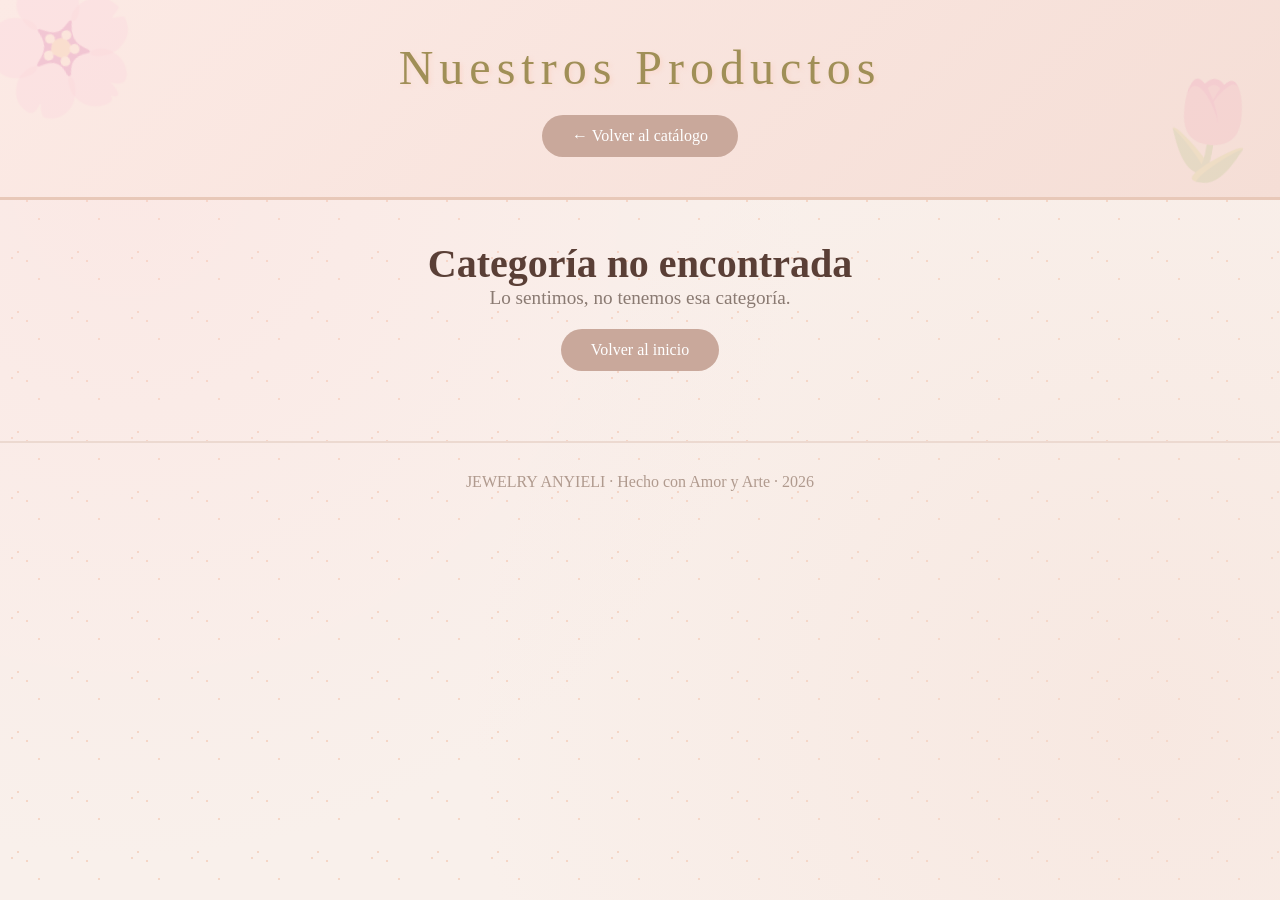
==== categoria.html @ 5ee2baa7 "Primera versión de la tienda" ====
<!DOCTYPE html>
<html lang="es">
<head>
    <meta charset="UTF-8" />
    <meta name="viewport" content="width=device-width, initial-scale=1.0" />
    <title>Jewelry Anyé · Productos</title>
    <link rel="stylesheet" href="css/estilos.css" />
    <style>
        /* Estilos específicos para la página de categoría */
        .detalle-categoria {
            text-align: center;
            margin-bottom: 30px;
        }
        .detalle-categoria h2 {
            font-size: 2.5rem;
            color: #5a3f36;
        }
        .detalle-categoria p {
            font-size: 1.2rem;
            color: #8a7a72;
        }
        .btn-volver {
            display: inline-block;
            background: #c9a89b;
            color: white;
            padding: 12px 30px;
            border-radius: 50px;
            text-decoration: none;
            transition: 0.3s;
            margin-top: 20px;
        }
        .btn-volver:hover {
            background: #b58b7a;
            transform: scale(1.05);
        }
        .btn-ver-mas {
            display: inline-block;
            background: #dbb8ab;
            color: white;
            border: none;
            padding: 14px 30px;
            border-radius: 50px;
            font-size: 1rem;
            font-weight: 600;
            letter-spacing: 1px;
            text-decoration: none;
            cursor: pointer;
            transition: 0.3s;
            width: 100%;
            max-width: 180px;
            box-shadow: 0 3px 10px rgba(200, 150, 130, 0.2);
            text-align: center;
        }
        .btn-ver-mas:hover {
            background: #c9a094;
            transform: scale(1.05);
            box-shadow: 0 8px 20px rgba(180, 130, 110, 0.3);
        }
    </style>
</head>
<body>

    <header class="hero" style="padding: 40px 20px;">
        <div class="hero-contenido">
            <h1 style="font-size: clamp(2rem, 6vw, 3rem);"> Nuestros Productos</h1>
            <a href="index.html" class="btn-volver">← Volver al catálogo</a>
        </div>
    </header>

    <main class="contenedor-joyas">
        <div id="info-categoria" class="detalle-categoria">
            <!-- Se inyecta con JavaScript -->
        </div>
        <div id="productos-grid" class="grid-joyas">
            <!-- Se inyecta con JavaScript -->
        </div>
    </main>

    <footer>
        <p>JEWELRY ANYIELI · Hecho con Amor y Arte · 2026 </p>
    </footer>

    <script src="js/script.js"></script>
    <script>
        // ============================================================
        // Obtener la categoría de la URL
        // ============================================================
        const params = new URLSearchParams(window.location.search);
        const tipoCategoria = params.get('tipo');

        const infoDiv = document.getElementById('info-categoria');
        const productosGrid = document.getElementById('productos-grid');

        // Buscar la categoría en los datos (que vienen de script.js)
        const categoria = categorias.find(cat => cat.id === tipoCategoria);

        if (!categoria) {
            infoDiv.innerHTML = `
                <h2>Categoría no encontrada</h2>
                <p>Lo sentimos, no tenemos esa categoría.</p>
                <a href="index.html" class="btn-volver">Volver al inicio</a>
            `;
            productosGrid.innerHTML = '';
        } else {
            // Mostrar título
            infoDiv.innerHTML = `
                <h2>${categoria.nombre}</h2>
                <p>${categoria.productos.length} productos disponibles</p>
            `;

            // Generar tarjetas de productos
            categoria.productos.forEach(prod => {
                const article = document.createElement('article');
                article.className = 'joya';
                article.innerHTML = `
                    <img src="${prod.imagen}" alt="${prod.nombre}">
                    <h3>${prod.nombre}</h3>
                    <p class="descripcion">${prod.descripcion}</p>
                    <span class="precio">${prod.precio}</span>
                    <button class="btn-ver-mas" onclick="alert('Próximamente: añadir al carrito')">Añadir al carrito</button>
                `;
                productosGrid.appendChild(article);
            });
        }
    </script>

</body>
</html>
---- css/estilos.css ----
/* --- RESET Y FUENTE --- */
* {
    margin: 0;
    padding: 0;
    box-sizing: border-box;
}

body {
    font-family: 'Georgia', 'Times New Roman', serif;
    /* Fondo con degradado suave y un patrón sutil de flores (usando CSS) */
    background: #f9f0eb; /* color base cálido */
    /* Degradado radial para dar profundidad */
    background-image: 
        radial-gradient(circle at 10% 20%, rgba(255, 215, 215, 0.3) 0%, transparent 50%),
        radial-gradient(circle at 90% 80%, rgba(245, 220, 210, 0.4) 0%, transparent 50%),
        /* Pequeños puntos que simulan flores o brillos */
        radial-gradient(circle at 20% 30%, #f5d6c6 1px, transparent 1px),
        radial-gradient(circle at 80% 70%, #f5d6c6 1px, transparent 1px),
        radial-gradient(circle at 40% 90%, #f5d6c6 1px, transparent 1px),
        radial-gradient(circle at 70% 10%, #f5d6c6 1px, transparent 1px);
    background-size: 100% 100%, 100% 100%, 60px 60px, 60px 60px, 60px 60px, 60px 60px;
    background-position: 0 0, 0 0, 0 0, 30px 30px, 15px 45px, 45px 15px;
    color: #4a3a35;
    min-height: 100vh;
}

/* --- HERO (BANNER) --- */
.hero {
    background: linear-gradient(135deg, #fceae5 0%, #f5ded6 100%);
    /* imagen de fondo decorativa (opcional) */
    padding: 25px 20px 35px;
    text-align: center;
    border-bottom: 3px solid #e8c8b8;
    position: relative;
    overflow: hidden;
}
.logo-anyieli {
    width: clamp(350px, 38vw, 520px);
    max-width: 92%;
    height: auto;
    display: block;
    margin: 0 auto 5px;
}


/* Decoración de flores en el hero (con pseudo-elementos) */
.hero::before {
    content: "🌸";
    font-size: 8rem;
    position: absolute;
    left: -20px;
    top: -30px;
    opacity: 0.15;
    transform: rotate(-15deg);
}

.hero::after {
    content: "🌷";
    font-size: 6rem;
    position: absolute;
    right: 10px;
    bottom: 10px;
    opacity: 0.12;
    transform: rotate(10deg);
}

.hero-contenido {
    position: relative;
    z-index: 1;
}

.hero h1 {
    font-size: clamp(2.8rem, 10vw, 5rem);
    /* color: #8b5a4b;  tono marrón rosado */
    color: #a08f57;
    letter-spacing: 6px;
    font-weight: normal;
    text-shadow: 2px 2px 4px rgba(255, 200, 180, 0.4);
}

.hero p {
    font-size: clamp(1.2rem, 3vw, 2rem);
    color: #a07a6b;
    margin: 15px 0 30px;
    font-style: italic;
}

.btn-hero {
    display: inline-block;
    background: #c9a89b;
    color: white;
    padding: 14px 50px;
    border-radius: 50px;
    text-decoration: none;
    font-size: 1rem;
    letter-spacing: 2px;
    transition: 0.3s;
    box-shadow: 0 5px 15px rgba(200, 150, 130, 0.3);
}

.btn-hero:hover {
    background: #b58b7a;
    transform: scale(1.05);
    box-shadow: 0 8px 25px rgba(180, 130, 110, 0.4);
}

/* --- CONTENEDOR PRINCIPAL --- */
.contenedor-joyas {
    max-width: 1300px;
    margin: 40px auto;
    padding: 0 20px;
}

.titulo-seccion {
    text-align: center;
    font-size: 2rem;
    color: #8b5a4b;
    margin-bottom: 40px;
    font-weight: normal;
    letter-spacing: 2px;
}

/* --- GRID RESPONSIVE --- */
.grid-joyas {
    display: grid;
    grid-template-columns: repeat(auto-fit, minmax(270px, 1fr));
    gap: 35px;
}

/* --- TARJETA DE JOYA (con estilo femenino) --- */
.joya {
    background: rgba(255, 248, 245, 0.85); /* fondo semi-transparente para que se vea el patrón de fondo */
    backdrop-filter: blur(2px); /* efecto de desenfoque ligero (moderno) */
    border-radius: 20px;
    padding: 25px 20px 30px;
    text-align: center;
    box-shadow: 0 10px 30px rgba(180, 140, 120, 0.1);
    transition: all 0.3s ease;
    border: 1px solid #f0ded6;
}

.joya:hover {
    transform: translateY(-10px);
    box-shadow: 0 20px 40px rgba(200, 150, 130, 0.25);
    border-color: #dbb8ab;
    background: rgba(255, 252, 250, 0.95);
}

.joya img {
    width: 100%;
    max-height: 220px;
    object-fit: contain;
    background: #faf0ea;
    border-radius: 15px;
    padding: 10px;
    margin-bottom: 15px;
    transition: 0.3s;
}

.joya:hover img {
    transform: scale(1.02);
}

.joya h3 {
    font-size: 1.5rem;
    color: #5a3f36;
    font-weight: 600;
    margin-bottom: 5px;
}

.joya .descripcion {
    color: #8a7a72;
    font-size: 0.95rem;
    margin-bottom: 12px;
    font-style: italic;
}

.joya .precio {
    font-size: 1.9rem;
    color: #b58b7a; /* tono rosa viejo */
    font-weight: bold;
    display: block;
    margin-bottom: 18px;
}

.joya button {
    background: #dbb8ab;
    color: white;
    border: none;
    padding: 14px 30px;
    border-radius: 50px;
    font-size: 1rem;
    font-weight: 600;
    letter-spacing: 1px;
    cursor: pointer;
    transition: 0.3s;
    width: 100%;
    max-width: 180px;
    box-shadow: 0 3px 10px rgba(200, 150, 130, 0.2);
}

.joya button:hover {
    background: #c9a094;
    transform: scale(1.05);
    box-shadow: 0 8px 20px rgba(180, 130, 110, 0.3);
}

/* --- PIE DE PÁGINA --- */
footer {
    text-align: center;
    padding: 30px 20px;
    color: #b09a8e;
    border-top: 2px solid #ecd9d0;
    max-width: 1300px;
    margin: 0 auto;
    font-size: 1rem;
}

/* --- RESPONSIVE (MÓVILES) --- */
@media (max-width: 600px) {
    .hero {
        padding: 25px 15px 35px;
    }

    .hero::before {
        font-size: 5rem;
        left: -10px;
        top: -20px;
    }

    .hero::after {
        font-size: 4rem;
        right: 0;
        bottom: 0;
    }

    .grid-joyas {
        gap: 25px;
        grid-template-columns: repeat(2, minmax(0, 1fr));
    }

    .joya {
        padding: 15px 10px 20px;
    }

    .joya button {
        max-width: 100%;
        padding: 16px;
    }

    .joya .precio {
        font-size: 1.6rem;
    }
}

@media (max-width: 400px) {
    .btn-hero {
        padding: 12px 30px;
        font-size: 0.9rem;
    }
}
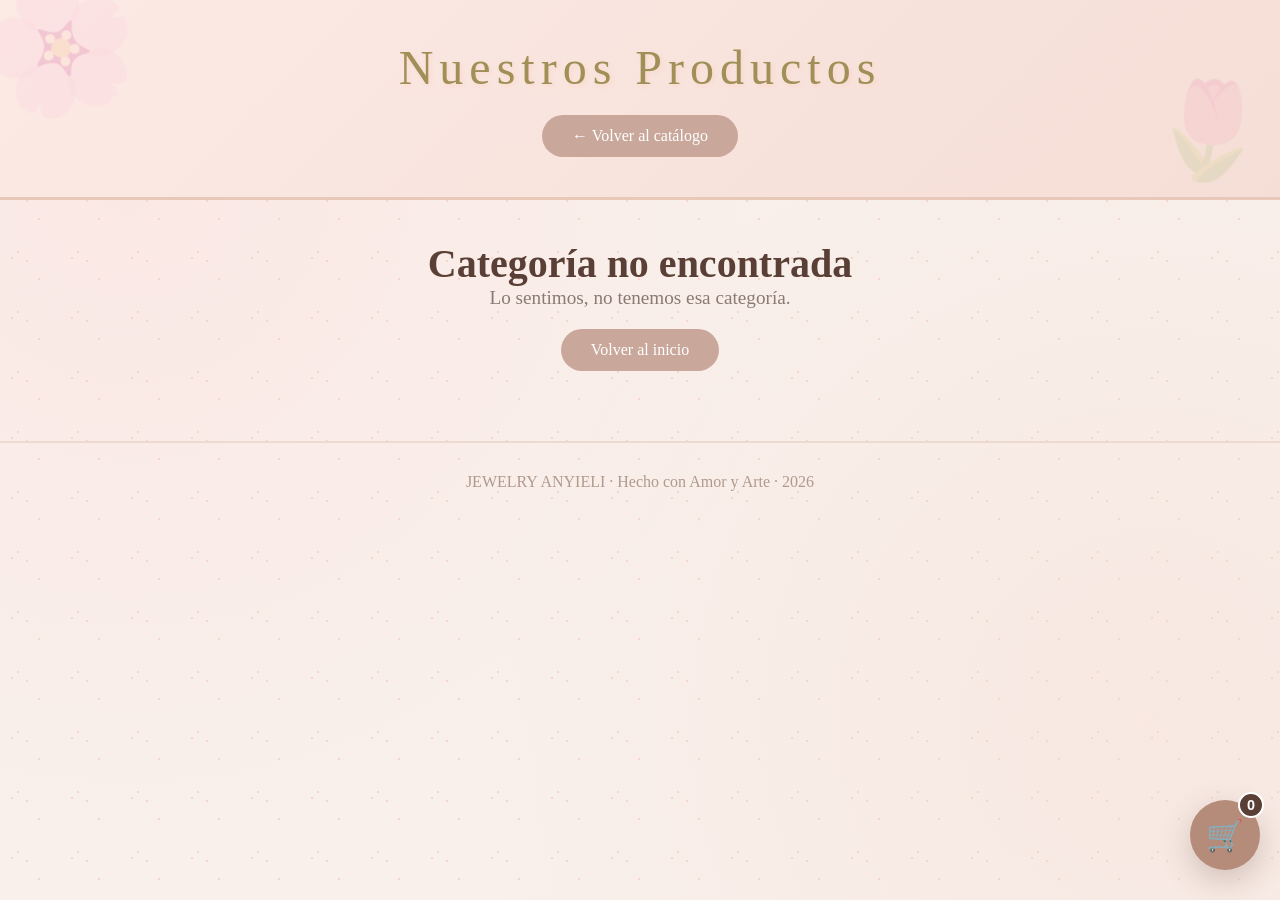
==== commit 8dfd9b2a: "Ajuste visual del carrito y placeholder de imagen" ====
--- a/categoria.html
+++ b/categoria.html
@@ -76,6 +76,32 @@
         </div>
     </main>
 
+    <button id="btn-carrito-flotante" class="btn-carrito-flotante" aria-label="Abrir carrito">
+        <span class="btn-carrito-icon">🛒</span>
+        <span id="carrito-count" class="carrito-count">0</span>
+    </button>
+
+    <div id="toast-carrito" class="toast-carrito">
+        <span class="toast-icon"> </span>
+        <span class="toast-text">Producto añadido</span>
+        <button id="toast-ver-carrito" class="toast-ver-carrito">Ver carrito</button>
+    </div>
+
+    <div id="modal-carrito" class="modal-carrito">
+        <div class="modal-carrito-contenido">
+            <button id="btn-cerrar-modal" class="btn-cerrar-modal" aria-label="Cerrar carrito">×</button>
+            <h2>Productos a llevar</h2>
+            <div id="modal-carrito-items" class="modal-carrito-items">
+                <p class="carrito-vacio-modal">No hay productos seleccionados.</p>
+            </div>
+            <div class="modal-carrito-total">
+                <span>Total</span>
+                <span id="modal-total">$0</span>
+            </div>
+            <button id="btn-comprar" class="btn-comprar">Comprar</button>
+        </div>
+    </div>
+
     <footer>
         <p>JEWELRY ANYIELI · Hecho con Amor y Arte · 2026 </p>
     </footer>
@@ -109,18 +135,161 @@
             `;
 
             // Generar tarjetas de productos
+            const placeholderProducto = "data:image/svg+xml,%3Csvg xmlns='http://www.w3.org/2000/svg' viewBox='0 0 200 200'%3E%3Crect width='200' height='200' fill='%23faf0ea'/%3E%3Ctext x='50%25' y='50%25' dominant-baseline='middle' text-anchor='middle' font-size='88' font-family='Arial' font-weight='700' fill='%238a7a72'%3E×%3C/text%3E%3C/svg%3E";
             categoria.productos.forEach(prod => {
                 const article = document.createElement('article');
                 article.className = 'joya';
                 article.innerHTML = `
-                    <img src="${prod.imagen}" alt="${prod.nombre}">
                     <h3>${prod.nombre}</h3>
+                    <img src="${prod.imagen}" alt="${prod.nombre}" onerror="this.onerror=null;this.src='${placeholderProducto}';">
                     <p class="descripcion">${prod.descripcion}</p>
                     <span class="precio">${prod.precio}</span>
-                    <button class="btn-ver-mas" onclick="alert('Próximamente: añadir al carrito')">Añadir al carrito</button>
+                    <button class="btn-ver-mas btn-agregar-carrito" data-nombre="${prod.nombre}" data-precio="${prod.precio}" data-imagen="${prod.imagen}">Añadir al carrito</button>
                 `;
                 productosGrid.appendChild(article);
             });
+
+            // Lógica de persistencia del carrito en localStorage
+            const carritoStorageKey = 'anye_jewelry_carrito';
+            const carrito = leerCarrito();
+            const carritobtn = document.getElementById('btn-carrito-flotante');
+            const modalCarrito = document.getElementById('modal-carrito');
+            const btnCerrarModal = document.getElementById('btn-cerrar-modal');
+            const modalItems = document.getElementById('modal-carrito-items');
+            const modalTotal = document.getElementById('modal-total');
+            const carritoCount = document.getElementById('carrito-count');
+            const toastCarrito = document.getElementById('toast-carrito');
+            const toastVerCarrito = document.getElementById('toast-ver-carrito');
+
+            function leerCarrito() {
+                try {
+                    const guardado = localStorage.getItem(carritoStorageKey);
+                    return guardado ? JSON.parse(guardado) : [];
+                } catch (e) {
+                    return [];
+                }
+            }
+
+            function guardarCarrito() {
+                localStorage.setItem(carritoStorageKey, JSON.stringify(carrito));
+            }
+
+            function precioNumero(precio) {
+                return Number(precio.replace(/[^\d]/g, '')) || 0;
+            }
+
+            function renderCarrito() {
+                const totalArticulos = carrito.reduce((sum, item) => sum + item.cantidad, 0);
+                const totalPrecio = carrito.reduce((sum, item) => sum + (precioNumero(item.precio) * item.cantidad), 0);
+
+                carritoCount.textContent = totalArticulos;
+
+                if (carrito.length === 0) {
+                    modalItems.innerHTML = '<p class="carrito-vacio-modal">No hay productos seleccionados.</p>';
+                    modalTotal.textContent = '$0';
+                    guardarCarrito();
+                    return;
+                }
+
+                modalItems.innerHTML = '';
+                carrito.forEach(item => {
+                    const row = document.createElement('div');
+                    row.className = 'modal-carrito-row';
+                    row.innerHTML = `
+                        <div class="modal-carrito-imagen">
+                            <img src="${item.imagen}" alt="${item.nombre}" onerror="this.onerror=null;this.src='${placeholderProducto}';">
+                        </div>
+                        <div class="modal-carrito-info">
+                            <span class="modal-carrito-nombre">${item.nombre}</span>
+                            <span class="modal-carrito-precio">${item.precio}</span>
+                        </div>
+                        <div class="modal-carrito-acciones">
+                            <span class="modal-carrito-cantidad">x${item.cantidad}</span>
+                            <button class="btn-remover-carrito" data-nombre="${item.nombre}" title="Eliminar">×</button>
+                        </div>
+                    `;
+                    modalItems.appendChild(row);
+                });
+
+                modalItems.querySelectorAll('.btn-remover-carrito').forEach(button => {
+                    button.addEventListener('click', () => {
+                        const nombre = button.dataset.nombre;
+                        const idx = carrito.findIndex(item => item.nombre === nombre);
+                        if (idx >= 0) {
+                            carrito.splice(idx, 1);
+                            renderCarrito();
+                        }
+                    });
+                });
+
+                modalTotal.textContent = '$' + totalPrecio.toLocaleString('es-MX');
+                guardarCarrito();
+            }
+
+            function mostrarToast(nombre) {
+                toastCarrito.querySelector('.toast-text').textContent = 'Añadiste ' + nombre + ' al carrito';
+                toastCarrito.classList.add('visible');
+                clearTimeout(mostrarToast.timeout);
+                mostrarToast.timeout = setTimeout(() => {
+                    toastCarrito.classList.remove('visible');
+                }, 1800);
+            }
+
+            document.querySelectorAll('.btn-agregar-carrito').forEach(button => {
+                button.addEventListener('click', () => {
+                    const nombre = button.dataset.nombre;
+                    const precio = button.dataset.precio;
+                    const imagen = button.dataset.imagen;
+                    const prod = categoria.productos.find(item => item.nombre === nombre);
+
+                    if (!prod) return;
+
+                    const existente = carrito.find(item => item.nombre === nombre);
+                    if (existente) {
+                        existente.cantidad += 1;
+                    } else {
+                        carrito.push({ nombre, precio, imagen, cantidad: 1 });
+                    }
+
+                    button.textContent = 'Añadir +1';
+                    button.classList.add('agregado');
+                    renderCarrito();
+                    mostrarToast(nombre);
+                });
+            });
+
+            carritobtn.addEventListener('click', () => {
+                modalCarrito.classList.add('visible');
+            });
+
+            btnCerrarModal.addEventListener('click', () => {
+                modalCarrito.classList.remove('visible');
+            });
+
+            toastVerCarrito.addEventListener('click', () => {
+                modalCarrito.classList.add('visible');
+                toastCarrito.classList.remove('visible');
+            });
+
+            const btnComprar = document.getElementById('btn-comprar');
+            btnComprar.addEventListener('click', () => {
+                if (carrito.length === 0) {
+                    modalItems.innerHTML = '<p class="carrito-vacio-modal">No hay productos seleccionados.</p>';
+                    return;
+                }
+
+                const textoProductos = carrito.map(item => `• ${item.nombre} x${item.cantidad} - ${item.precio}`).join('\n');
+                const total = carrito.reduce((sum, item) => sum + precioNumero(item.precio) * item.cantidad, 0);
+                const mensaje = `Hola, quiero pedir estos productos:\n${textoProductos}\n\nTotal estimado: ${'$' + total.toLocaleString('es-MX')}`;
+
+                const telefonoWhatsApp = '945326882';
+                const urlWhatsApp = `https://wa.me/${telefonoWhatsApp}?text=${encodeURIComponent(mensaje)}`;
+
+                window.open(urlWhatsApp, '_blank');
+            });
+
+            // Mostrar el carrito guardado cuando la página se carga
+            renderCarrito();
         }
     </script>
 
--- a/css/estilos.css
+++ b/css/estilos.css
@@ -111,7 +111,7 @@
     padding: 0 20px;
 }
 
-.titulo-seccion {
+titulo-seccion {
     text-align: center;
     font-size: 2rem;
     color: #8b5a4b;
@@ -205,6 +205,255 @@
     box-shadow: 0 8px 20px rgba(180, 130, 110, 0.3);
 }
 
+/* --- CARRITO FLOTANTE Y MODAL --- */
+.btn-carrito-flotante {
+    position: fixed;
+    right: 20px;
+    bottom: 30px;
+    width: 70px;
+    height: 70px;
+    border-radius: 50%;
+    border: none;
+    background: #b58b7a;
+    color: #fff;
+    box-shadow: 0 10px 30px rgba(90, 63, 54, 0.25);
+    cursor: pointer;
+    z-index: 10;
+    transition: transform 0.3s ease, background 0.3s ease;
+}
+
+.btn-carrito-flotante:hover {
+    background: #8b5a4b;
+    transform: translateY(-5px) scale(1.04);
+}
+
+.btn-carrito-icon {
+    font-size: 1.9rem;
+    display: block;
+    line-height: 1;
+}
+
+.carrito-count {
+    position: absolute;
+    top: -8px;
+    right: -4px;
+    background: #5a3f36;
+    color: #fff;
+    border-radius: 50%;
+    width: 26px;
+    height: 26px;
+    display: flex;
+    align-items: center;
+    justify-content: center;
+    font-size: 0.9rem;
+    font-weight: 700;
+    border: 2px solid #fff;
+}
+
+.modal-carrito {
+    position: fixed;
+    inset: 0;
+    background: rgba(90, 63, 54, 0.45);
+    display: flex;
+    align-items: center;
+    justify-content: center;
+    opacity: 0;
+    visibility: hidden;
+    transition: opacity 0.3s ease, visibility 0.3s ease;
+    z-index: 30;
+}
+
+.modal-carrito.visible {
+    opacity: 1;
+    visibility: visible;
+}
+
+.modal-carrito-contenido {
+    width: min(620px, calc(100vw - 40px));
+    background: #fffaf7;
+    border-radius: 24px;
+    padding: 30px 28px;
+    box-shadow: 0 30px 100px rgba(0, 0, 0, 0.35);
+    position: relative;
+}
+
+.modal-carrito-contenido h2 {
+    color: #5a3f36;
+    text-align: center;
+    font-size: 2rem;
+    margin-bottom: 20px;
+}
+
+.btn-cerrar-modal {
+    position: absolute;
+    right: 16px;
+    top: 16px;
+    width: 36px;
+    height: 36px;
+    border-radius: 50%;
+    border: none;
+    background: #b58b7a;
+    color: #fff;
+    font-size: 1.8rem;
+    cursor: pointer;
+}
+
+.modal-carrito-items {
+    max-height: 320px;
+    overflow-y: auto;
+    padding: 10px 0;
+}
+
+.modal-carrito-row {
+    display: flex;
+    align-items: center;
+    gap: 12px;
+    padding: 12px 0;
+    border-bottom: 1px solid #ecd9d0;
+}
+
+.modal-carrito-imagen {
+    width: 56px;
+    height: 56px;
+    background: #faf0ea;
+    border-radius: 12px;
+    overflow: hidden;
+}
+
+.modal-carrito-imagen img {
+    width: 100%;
+    height: 100%;
+    object-fit: cover;
+}
+
+.modal-carrito-info {
+    flex: 1;
+}
+
+.modal-carrito-nombre {
+    display: block;
+    color: #5a3f36;
+    font-weight: 700;
+}
+
+.modal-carrito-precio {
+    display: block;
+    color: #a07a6b;
+    font-size: 0.95rem;
+}
+
+.modal-carrito-acciones {
+    display: flex;
+    align-items: center;
+    gap: 8px;
+}
+
+.modal-carrito-cantidad {
+    color: #b58b7a;
+    font-weight: 700;
+}
+
+.btn-remover-carrito {
+    width: 34px;
+    height: 34px;
+    border: none;
+    border-radius: 50%;
+    background: #b58b7a;
+    color: #fff;
+    font-size: 1.5rem;
+    cursor: pointer;
+    transition: 0.3s;
+}
+
+.btn-remover-carrito:hover {
+    background: #5a3f36;
+}
+
+.modal-carrito-total {
+    display: flex;
+    justify-content: space-between;
+    align-items: center;
+    margin-top: 16px;
+    padding-top: 16px;
+    border-top: 1px solid #ecd9d0;
+    color: #5a3f36;
+    font-weight: 700;
+}
+
+.btn-comprar {
+    width: 100%;
+    background: #5a3f36;
+    color: #fff;
+    border: none;
+    border-radius: 50px;
+    padding: 14px 16px;
+    font-size: 1rem;
+    font-weight: 700;
+    margin-top: 16px;
+    cursor: pointer;
+}
+
+.carrito-vacio-modal {
+    color: #8a7a72;
+    font-style: italic;
+    text-align: center;
+}
+
+/* --- TOAST DE AÑADIDO AL CARRITO --- */
+.toast-carrito {
+    position: fixed;
+    right: 20px;
+    bottom: 112px;
+    background: #5a3f36;
+    color: #fff;
+    border-radius: 50px;
+    padding: 12px 16px;
+    display: flex;
+    align-items: center;
+    gap: 10px;
+    box-shadow: 0 12px 30px rgba(90, 63, 54, 0.25);
+    opacity: 0;
+    visibility: hidden;
+    transform: translateY(16px);
+    transition: opacity 0.35s ease, transform 0.35s ease, visibility 0.35s ease;
+    z-index: 35;
+}
+
+.toast-carrito.visible {
+    opacity: 1;
+    visibility: visible;
+    transform: translateY(0);
+}
+
+.toast-icon {
+    color: #f8d9b8;
+    font-size: 1.2rem;
+}
+
+.toast-text {
+    color: #fff;
+    font-size: 0.95rem;
+    font-weight: 700;
+    white-space: nowrap;
+}
+
+.toast-ver-carrito {
+    background: #b58b7a;
+    color: #fff;
+    border: none;
+    border-radius: 50px;
+    padding: 8px 14px;
+    font-size: 0.9rem;
+    font-weight: 700;
+    cursor: pointer;
+    transition: background 0.3s ease, transform 0.3s ease;
+}
+
+.toast-ver-carrito:hover {
+    background: #8b5a4b;
+    transform: translateY(-2px);
+}
+
 /* --- PIE DE PÁGINA --- */
 footer {
     text-align: center;
@@ -251,6 +500,26 @@
     .joya .precio {
         font-size: 1.6rem;
     }
+
+    .btn-carrito-flotante {
+        right: 12px;
+        bottom: 20px;
+        width: 60px;
+        height: 60px;
+    }
+
+    .btn-carrito-icon {
+        font-size: 1.7rem;
+    }
+
+    .modal-carrito-contenido {
+        width: min(420px, calc(100vw - 30px));
+        padding: 20px 16px;
+    }
+
+    .modal-carrito-contenido h2 {
+        font-size: 1.7rem;
+    }
 }
 
 @media (max-width: 400px) {
